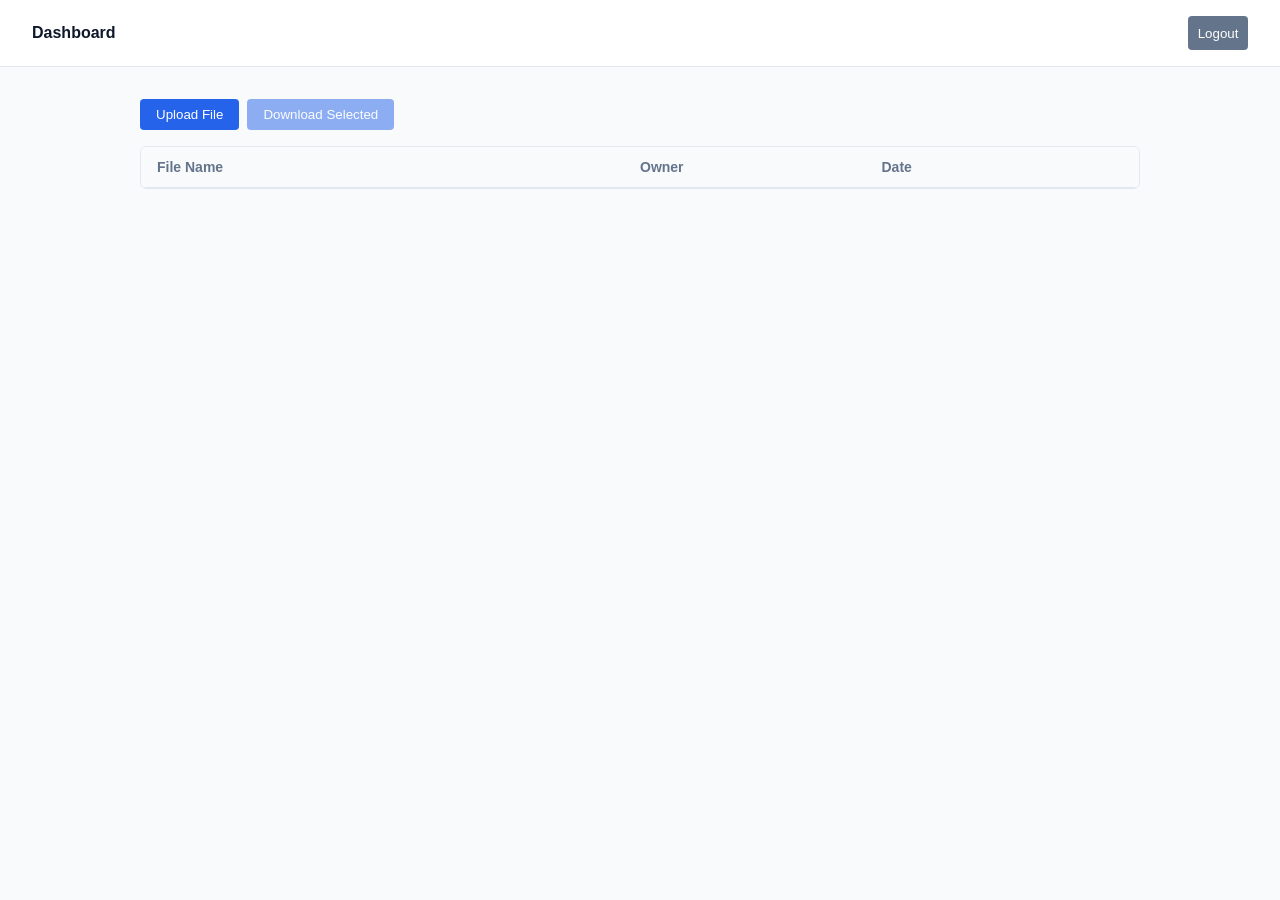
==== templates/dashboard.html @ c6c51223 "register/login working, dashboard mostly working, still need to fix download files UI for sharing" ====
<!DOCTYPE html>
<html lang="en">
<head>
    <meta charset="UTF-8">
    <title>Secure File Storage System</title>
    <link rel="stylesheet" href="/static/css/style.css">
</head>
<body>
    <header class="nav-header">
        <strong>Dashboard</strong>
        <button class="btn" style="width: auto; background: var(--text-muted);" onclick="logout()">Logout</button>
    </header>

    <main class="dashboard-container">
        <div id="admin-tabs" class="tabs hidden">
            <button class="tab-btn active" onclick="switchTab('files')">Manage Files</button>
            <button class="tab-btn" onclick="switchTab('users')">Manage Users</button>
        </div>

        <section id="view-files">
            <div class="toolbar">
                <button class="btn" onclick="document.getElementById('file-upload').click()">Upload File</button>
                <input type="file" id="file-upload" class="hidden" onchange="uploadFile(event)">
                <button id="btn-download" class="btn" disabled onclick="downloadSelected()">Download Selected</button>
            </div>

            <div class="file-list">
                <div class="file-header">
                    <span>File Name</span>
                    <span>Owner</span>
                    <span>Date</span>
                </div>
                <div id="file-container"></div>
            </div>
        </section>

        <section id="view-users" class="hidden">
            <div class="file-list">
                <div class="file-header">
                    <span>Username</span>
                    <span>Role</span>
                    <span>Status</span>
                </div>
                <div id="user-container"></div>
            </div>
        </section>
    </main>

    <script src="/static/js/dashboard.js"></script>
</body>
</html>
---- static/css/style.css ----
/* style.css */
:root {
    --bg-color: #f8fafc;
    --surface: #ffffff;
    --border: #e2e8f0;
    --text-main: #0f172a;
    --text-muted: #64748b;
    --primary: #2563eb;
    --primary-hover: #1d4ed8;
    --row-hover: #f1f5f9;
    --row-selected: #e0e7ff;
    --danger: #ef4444;
}

body {
    font-family: -apple-system, BlinkMacSystemFont, "Segoe UI", Roboto, Helvetica, Arial, sans-serif;
    background-color: var(--bg-color);
    color: var(--text-main);
    margin: 0;
    padding: 0;
}

.auth-wrapper {
    display: flex;
    justify-content: center;
    align-items: center;
    min-height: 100vh;
}

.auth-box {
    background: var(--surface);
    padding: 2rem;
    border-radius: 8px;
    border: 1px solid var(--border);
    box-shadow: 0 4px 6px -1px rgba(0, 0, 0, 0.05);
    width: 100%;
    max-width: 380px;
}

.auth-box h2 { margin-top: 0; text-align: center; }
.form-group { margin-bottom: 1rem; }
.form-group label { display: block; font-size: 0.875rem; margin-bottom: 0.25rem; font-weight: 500; }
.form-group input { 
    width: 100%; padding: 0.5rem; 
    border: 1px solid var(--border); border-radius: 4px; 
    box-sizing: border-box; 
}
.btn {
    width: 100%; padding: 0.6rem;
    background: var(--primary); color: white;
    border: none; border-radius: 4px;
    cursor: pointer; font-weight: 500;
}
.btn:hover { background: var(--primary-hover); }
.btn:disabled { opacity: 0.5; cursor: not-allowed; }
.hidden { display: none !important; }
.toggle-text { text-align: center; font-size: 0.875rem; margin-top: 1rem; cursor: pointer; color: var(--primary); }

.nav-header {
    background: var(--surface);
    padding: 1rem 2rem;
    border-bottom: 1px solid var(--border);
    display: flex;
    justify-content: space-between;
    align-items: center;
}

.dashboard-container {
    max-width: 1000px;
    margin: 2rem auto;
    padding: 0 1rem;
}

.tabs {
    display: flex;
    gap: 1rem;
    border-bottom: 1px solid var(--border);
    margin-bottom: 1.5rem;
}
.tab-btn {
    background: none; border: none;
    padding: 0.75rem 1rem;
    cursor: pointer; font-size: 1rem;
    color: var(--text-muted);
    border-bottom: 2px solid transparent;
}
.tab-btn.active {
    color: var(--primary);
    border-bottom-color: var(--primary);
    font-weight: 500;
}

.toolbar {
    display: flex; gap: 0.5rem; margin-bottom: 1rem;
}
.toolbar .btn { width: auto; padding: 0.5rem 1rem; }

.file-list {
    background: var(--surface);
    border: 1px solid var(--border);
    border-radius: 6px;
    overflow: hidden;
}
.file-header, .file-row {
    display: grid;
    grid-template-columns: 2fr 1fr 1fr;
    padding: 0.75rem 1rem;
    border-bottom: 1px solid var(--border);
}
.file-header {
    background: var(--bg-color);
    font-weight: 600; font-size: 0.875rem; color: var(--text-muted);
}
.file-row { cursor: pointer; font-size: 0.9rem; align-items: center; }
.file-row:last-child { border-bottom: none; }
.file-row:hover { background: var(--row-hover); }
.file-row.selected { background: var(--row-selected); }


#toast-container {
    position: fixed;
    top: 20px;
    right: 20px;
    z-index: 9999;
    display: flex;
    flex-direction: column;
    gap: 10px;
    pointer-events: none;
}

.toast {
    min-width: 250px;
    max-width: 350px;
    background: var(--surface);
    color: var(--text-main);
    padding: 1rem 1.25rem;
    border-radius: 6px;
    box-shadow: 0 10px 15px -3px rgba(0, 0, 0, 0.1), 0 4px 6px -2px rgba(0, 0, 0, 0.05);
    border-left: 4px solid var(--primary);
    font-size: 0.9rem;
    line-height: 1.4;
    opacity: 0;
    transform: translateX(100%);
    animation: slideIn 0.3s cubic-bezier(0.4, 0, 0.2, 1) forwards;
}

.toast.error {
    border-left-color: var(--danger);
}

.toast.success {
    border-left-color: #10b981;
}

.toast.fade-out {
    animation: slideOut 0.3s cubic-bezier(0.4, 0, 0.2, 1) forwards;
}

@keyframes slideIn {
    to { opacity: 1; transform: translateX(0); }
}

@keyframes slideOut {
    to { opacity: 0; transform: translateX(100%); }
}

.input-hint {
    display: block;
    font-size: 0.75rem;
    color: var(--text-muted);
    margin-top: 0.35rem;
}
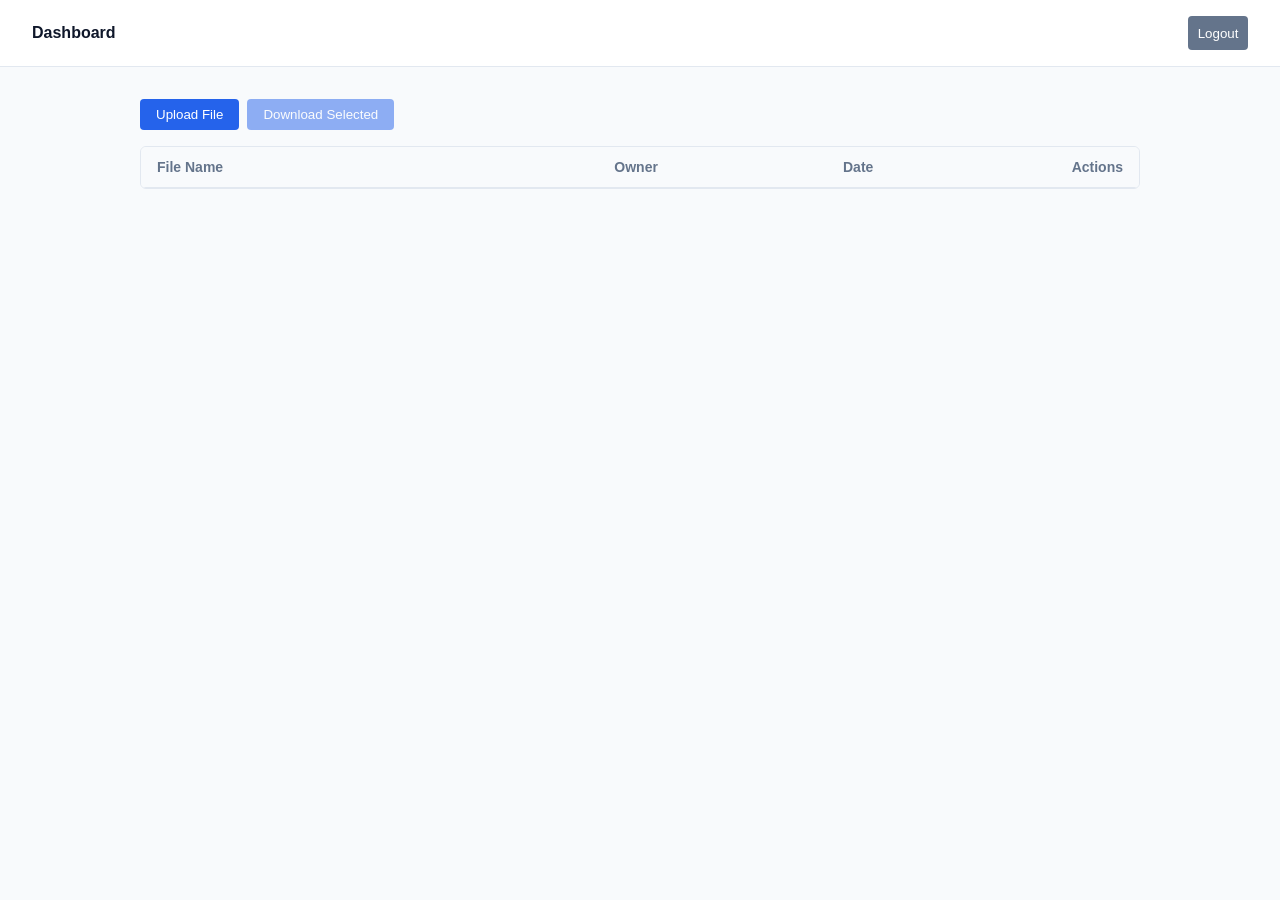
==== commit ff4b7a2a: "fixed download, added delete" ====
--- a/templates/dashboard.html
+++ b/templates/dashboard.html
@@ -29,6 +29,7 @@
                     <span>File Name</span>
                     <span>Owner</span>
                     <span>Date</span>
+                    <span>Actions</span>
                 </div>
                 <div id="file-container"></div>
             </div>
@@ -47,5 +48,6 @@
     </main>
 
     <script src="/static/js/dashboard.js"></script>
+    <div id="toast-container"></div>
 </body>
 </html>
--- a/static/css/style.css
+++ b/static/css/style.css
@@ -101,21 +101,49 @@
     border-radius: 6px;
     overflow: hidden;
 }
+
 .file-header, .file-row {
     display: grid;
-    grid-template-columns: 2fr 1fr 1fr;
+    grid-template-columns: 2fr 1fr 1fr auto;
     padding: 0.75rem 1rem;
     border-bottom: 1px solid var(--border);
 }
+
 .file-header {
     background: var(--bg-color);
-    font-weight: 600; font-size: 0.875rem; color: var(--text-muted);
-}
-.file-row { cursor: pointer; font-size: 0.9rem; align-items: center; }
+    font-weight: 600; 
+    font-size: 0.875rem; 
+    color: var(--text-muted);
+}
+
+.file-row { 
+    cursor: pointer; 
+    font-size: 0.9rem; 
+    align-items: center; 
+}
 .file-row:last-child { border-bottom: none; }
 .file-row:hover { background: var(--row-hover); }
 .file-row.selected { background: var(--row-selected); }
 
+/* ⭐ Prevent button wrapping */
+.file-row button {
+    white-space: nowrap;
+}
+
+/* ⭐ Small delete button */
+.small-btn {
+    padding: 4px 8px;
+    font-size: 12px;
+    margin-left: 8px;
+    background-color: var(--danger);
+    color: white;
+    border: none;
+    border-radius: 4px;
+    cursor: pointer;
+}
+.small-btn:hover {
+    background-color: #dc2626;
+}
 
 #toast-container {
     position: fixed;
@@ -169,4 +197,4 @@
     font-size: 0.75rem;
     color: var(--text-muted);
     margin-top: 0.35rem;
-}+}
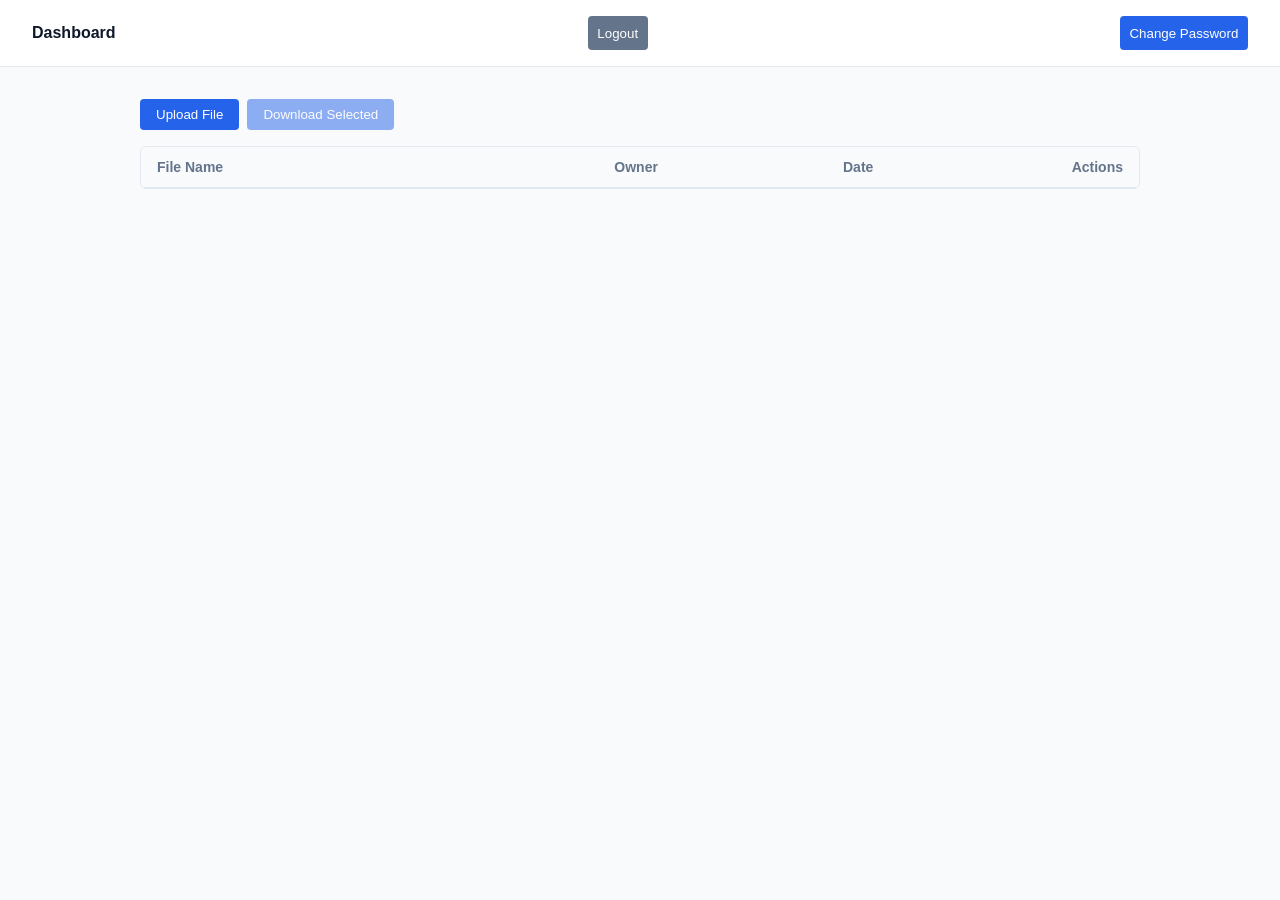
==== commit 985763b2: "added change password" ====
--- a/templates/dashboard.html
+++ b/templates/dashboard.html
@@ -9,6 +9,7 @@
     <header class="nav-header">
         <strong>Dashboard</strong>
         <button class="btn" style="width: auto; background: var(--text-muted);" onclick="logout()">Logout</button>
+        <button class="btn" style="width: auto;" onclick="openPasswordModal()">Change Password</button>
     </header>
 
     <main class="dashboard-container">
@@ -49,5 +50,25 @@
 
     <script src="/static/js/dashboard.js"></script>
     <div id="toast-container"></div>
+    <div id="password-modal" class="modal hidden">
+    <div class="modal-content">
+        <h3>Change Password</h3>
+
+        <label>Current Password</label>
+        <input type="password" id="old-password">
+
+        <label>New Password</label>
+        <input type="password" id="new-password">
+
+        <label>Confirm New Password</label>
+        <input type="password" id="confirm-password">
+
+        <div class="modal-actions">
+            <button class="btn" onclick="submitPasswordChange()">Update Password</button>
+            <button class="btn danger-btn" onclick="closePasswordModal()">Cancel</button>
+        </div>
+    </div>
+</div>
+    
 </body>
 </html>
--- a/static/css/style.css
+++ b/static/css/style.css
@@ -198,3 +198,29 @@
     color: var(--text-muted);
     margin-top: 0.35rem;
 }
+.modal {
+    position: fixed;
+    top: 0; left: 0;
+    width: 100%; height: 100%;
+    background: rgba(0,0,0,0.4);
+    display: flex;
+    justify-content: center;
+    align-items: center;
+    z-index: 999;
+}
+
+.modal-content {
+    background: var(--surface);
+    padding: 1.5rem;
+    border-radius: 8px;
+    width: 350px;
+    display: flex;
+    flex-direction: column;
+    gap: 0.75rem;
+}
+
+.modal-actions {
+    display: flex;
+    justify-content: space-between;
+    margin-top: 1rem;
+}
